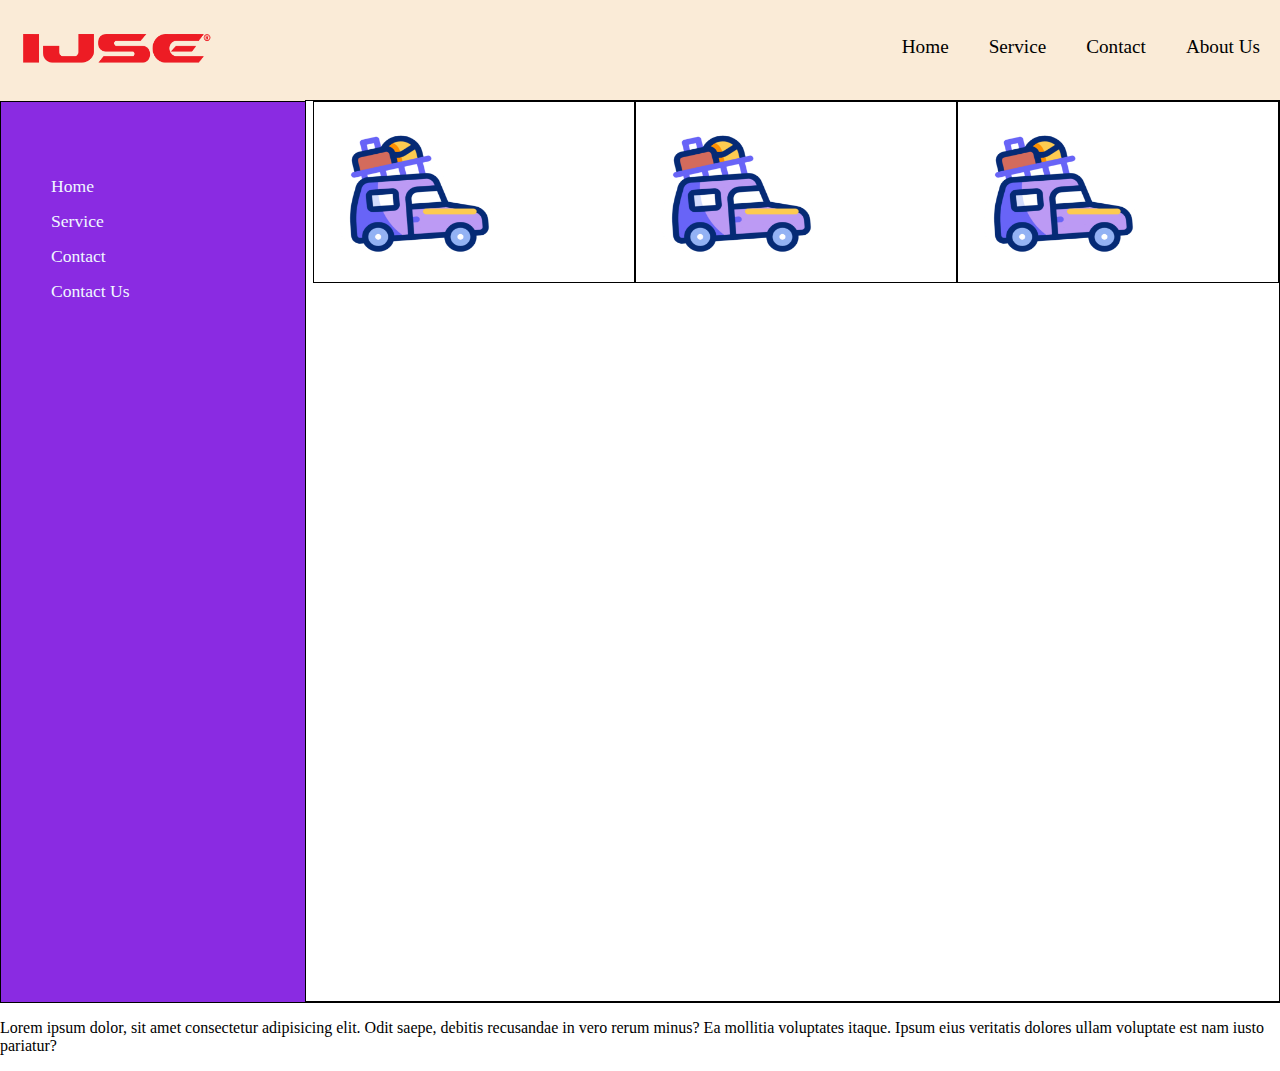
==== cases/case-2.html @ 4d328593 "case-1 , case-2 half complete , case-4 , case-5 and case-6 is complete" ====
<!DOCTYPE html>
<html lang="en">
<head>
    <meta charset="UTF-8">
    <meta name="viewport" content="width=device-width, initial-scale=1.0">
    <title>case-2</title>
    <link rel="stylesheet" href="/css/case-2.css">
</head>
<body>
    <header>
        <div>
            <img src="/assests/icons/ijse.png" alt="">
        </div>
        <div>
            <nav>
                <ul>
                    <li class="list"><a href="#">Home</a></li>
                    <li class="list"><a href="#">Service</a></li>
                    <li class="list"><a href="#">Contact</a></li>
                    <li class="list"><a href="#">About Us</a></li>
                </ul>
            </nav>
        </div>
    </header>
    <main>
        <section>
            <div class="fram">
                <ul id="side-bar">
                    <li>Home</li>
                    <li>Service</li>
                    <li>Contact</li>
                    <li>Contact Us</li>
                </ul>
                <div class="container">
                    <div class="box">
                        <img id="img" src="/assests/image/car.gif" alt="funny car png GIF">
                    </div>
                    <div class="box">
                        <img id="img" src="/assests/image/car.gif" alt="funny car png GIF">
                    </div>
                    <div class="box">
                        <img id="img" src="/assests/image/car.gif" alt="funny car png GIF">
                    </div>
                </div>
            </div>
            <p>
                Lorem ipsum dolor, sit amet consectetur adipisicing elit. Odit saepe, debitis recusandae in vero rerum minus? Ea mollitia voluptates itaque. Ipsum eius veritatis dolores ullam voluptate est nam iusto pariatur?
            </p>
        </section>
    </main>
    <!-- <footer>
        <div id="footer">
            Developed by IJSE
        </div>
    </footer> -->
</body>
</html>
---- css/case-2.css ----
body{
    margin: 0;
}

header{
    width: 100%;
    background-color: antiquewhite;

    display: flex;
    justify-content: space-between;
}

header > div > img {
    width: 50%;
    padding: 20px;
}

.list > a{
    display: flex;
    flex-wrap: wrap;
    flex-direction: row;
    color: black;
    text-decoration: none;
    font-size: 1.2rem;
    padding: 20px;

}

ul{
    list-style: none;
    display: flex;
}

.box{
    position: relative;
    top: 0;
    width: 25vw;
    height: 20vh;
    border: 1px solid black;
}

#side-bar{
    display: flex;
    flex-direction: column;
    padding: 50px;
    line-height: 35px;
    font-size: 1.1rem;
    color: aliceblue;
}

.fram{
    width: 100%;
    height: 100vh;
    border: 1px solid black;

    background-color: blueviolet;

}

.container{
    width: 76vw;
    height: 100vh;
    border: 1px solid black;
    display: flex;
    justify-content: end;
    background-color: white;

    position: absolute;
    top: 100px;
    right: 0;
}

#img{
    width: 15vw;
    height: 20vh;
    object-fit: fill;
}

.paragraf{
    position: relative;
    top: 0;
}

/* #footer{
    position: relative;
    background-color: gray;
    text-align: center
} */
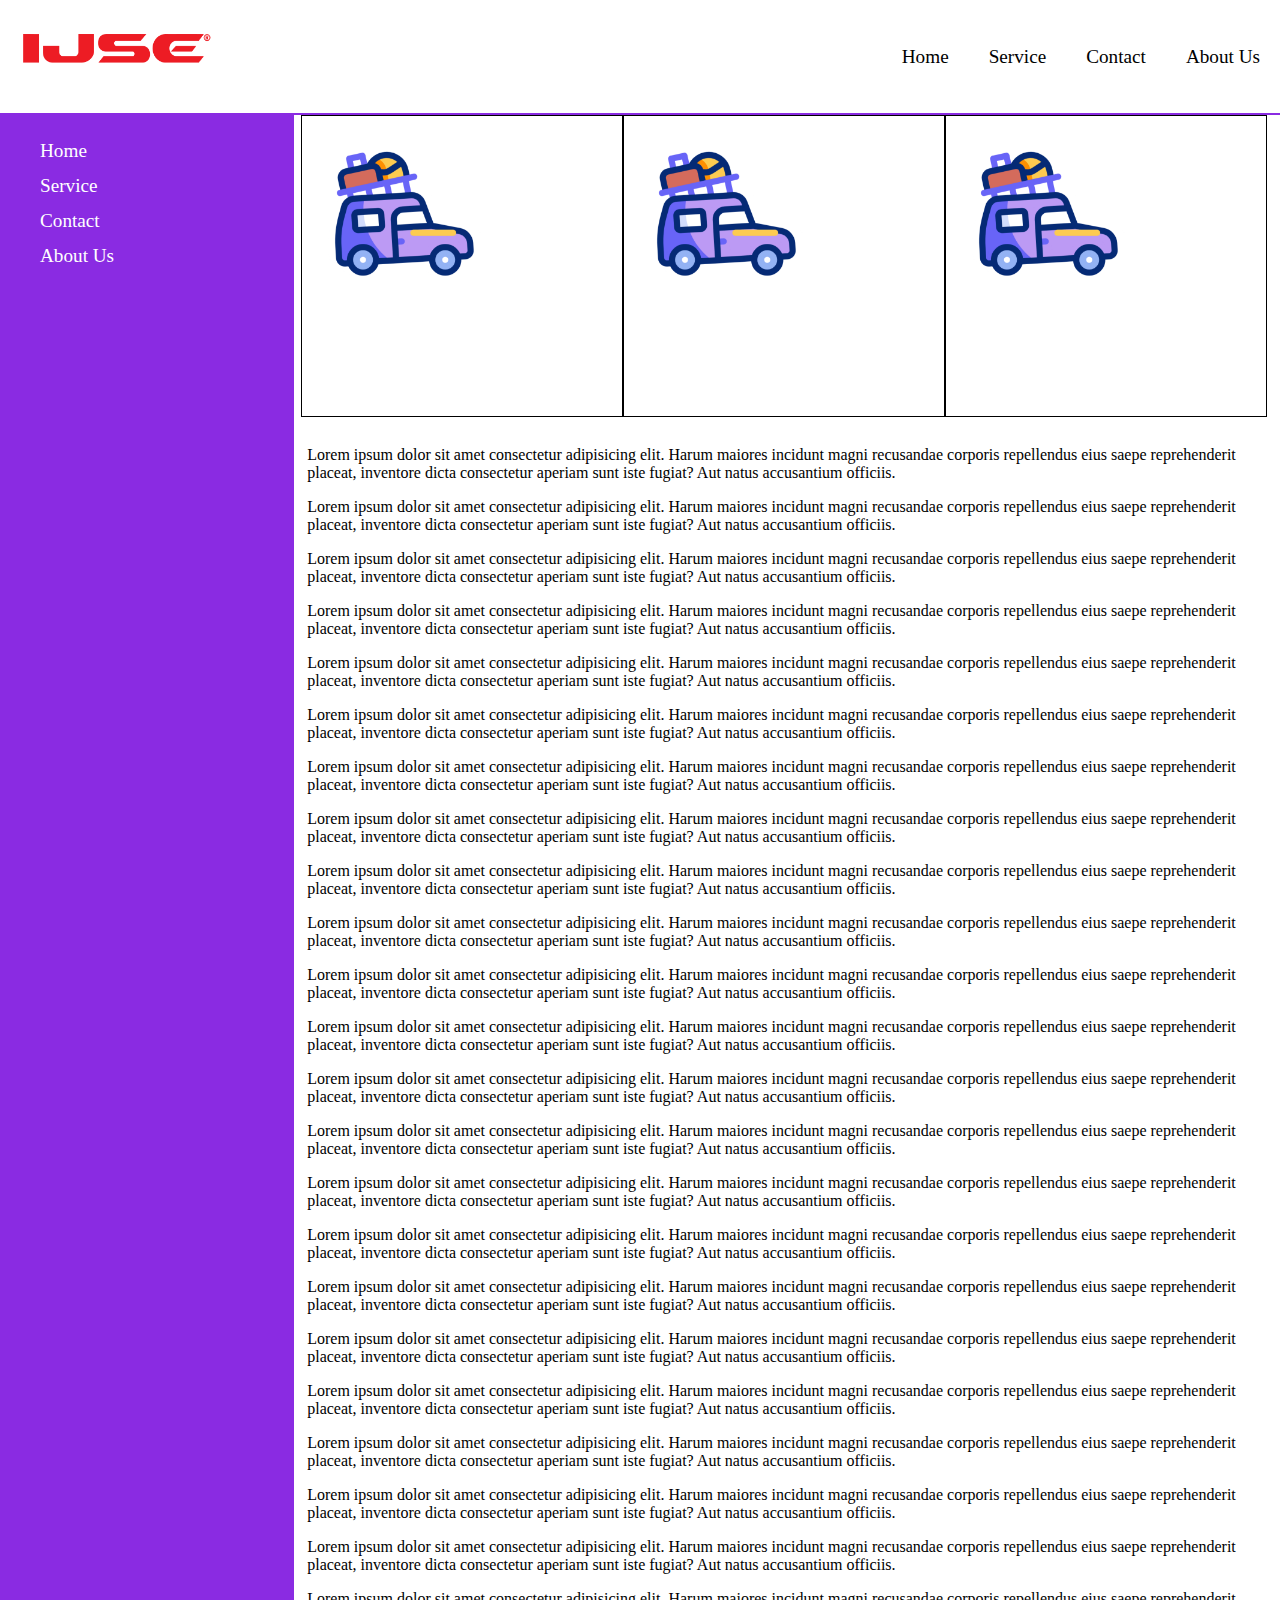
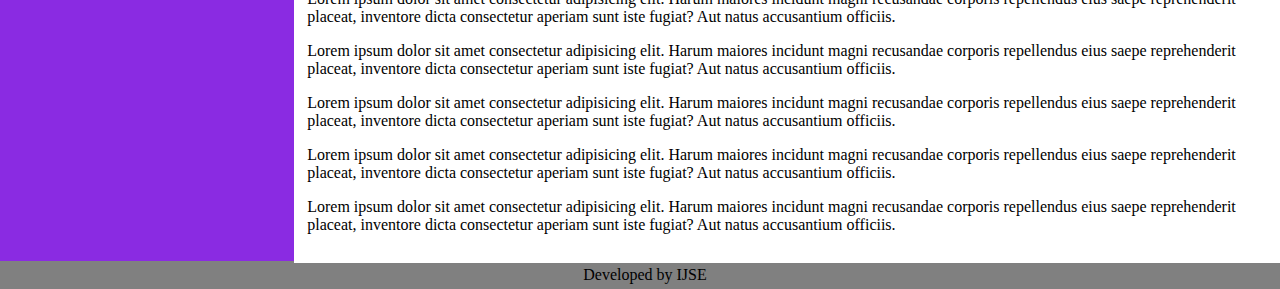
==== commit e14a9b52: "case 2 complete" ====
--- a/cases/case-2.html
+++ b/cases/case-2.html
@@ -24,34 +24,117 @@
     </header>
     <main>
         <section>
-            <div class="fram">
-                <ul id="side-bar">
-                    <li>Home</li>
-                    <li>Service</li>
-                    <li>Contact</li>
-                    <li>Contact Us</li>
-                </ul>
-                <div class="container">
-                    <div class="box">
-                        <img id="img" src="/assests/image/car.gif" alt="funny car png GIF">
+            <div class="main-box">
+                <div>
+                    <ul id="side-list">
+                        <li>Home</li>
+                        <li>Service</li>
+                        <li>Contact</li>
+                        <li>About Us</li>
+                    </ul>
+                </div>
+                <div class="white-box">
+                    <div class="container">
+                        <div id="box">
+                            <img src="/assests/image/car.gif" alt="funy car GIF png">
+                        </div>
+                        <div id="box">
+                            <img src="/assests/image/car.gif" alt="funy car GIF png">
+                        </div>
+                        <div id="box">
+                            <img src="/assests/image/car.gif" alt="funy car GIF png">
+                        </div>
                     </div>
-                    <div class="box">
-                        <img id="img" src="/assests/image/car.gif" alt="funny car png GIF">
-                    </div>
-                    <div class="box">
-                        <img id="img" src="/assests/image/car.gif" alt="funny car png GIF">
+                    <div class="paragraph">
+                        <p>
+                            Lorem ipsum dolor sit amet consectetur adipisicing elit. Harum maiores incidunt magni recusandae corporis repellendus eius saepe reprehenderit placeat, inventore dicta consectetur aperiam sunt iste fugiat? Aut natus accusantium officiis.
+                        </p>
+                        <p>
+                            Lorem ipsum dolor sit amet consectetur adipisicing elit. Harum maiores incidunt magni recusandae corporis repellendus eius saepe reprehenderit placeat, inventore dicta consectetur aperiam sunt iste fugiat? Aut natus accusantium officiis.
+                        </p>
+                        <p>
+                            Lorem ipsum dolor sit amet consectetur adipisicing elit. Harum maiores incidunt magni recusandae corporis repellendus eius saepe reprehenderit placeat, inventore dicta consectetur aperiam sunt iste fugiat? Aut natus accusantium officiis.
+                        </p>
+                        <p>
+                            Lorem ipsum dolor sit amet consectetur adipisicing elit. Harum maiores incidunt magni recusandae corporis repellendus eius saepe reprehenderit placeat, inventore dicta consectetur aperiam sunt iste fugiat? Aut natus accusantium officiis.
+                        </p>
+                        <p>
+                            Lorem ipsum dolor sit amet consectetur adipisicing elit. Harum maiores incidunt magni recusandae corporis repellendus eius saepe reprehenderit placeat, inventore dicta consectetur aperiam sunt iste fugiat? Aut natus accusantium officiis.
+                        </p>
+                        <p>
+                            Lorem ipsum dolor sit amet consectetur adipisicing elit. Harum maiores incidunt magni recusandae corporis repellendus eius saepe reprehenderit placeat, inventore dicta consectetur aperiam sunt iste fugiat? Aut natus accusantium officiis.
+                        </p>
+                        <p>
+                            Lorem ipsum dolor sit amet consectetur adipisicing elit. Harum maiores incidunt magni recusandae corporis repellendus eius saepe reprehenderit placeat, inventore dicta consectetur aperiam sunt iste fugiat? Aut natus accusantium officiis.
+                        </p>
+                        <p>
+                            Lorem ipsum dolor sit amet consectetur adipisicing elit. Harum maiores incidunt magni recusandae corporis repellendus eius saepe reprehenderit placeat, inventore dicta consectetur aperiam sunt iste fugiat? Aut natus accusantium officiis.
+                        </p>
+                        <p>
+                            Lorem ipsum dolor sit amet consectetur adipisicing elit. Harum maiores incidunt magni recusandae corporis repellendus eius saepe reprehenderit placeat, inventore dicta consectetur aperiam sunt iste fugiat? Aut natus accusantium officiis.
+                        </p>
+                        <p>
+                            Lorem ipsum dolor sit amet consectetur adipisicing elit. Harum maiores incidunt magni recusandae corporis repellendus eius saepe reprehenderit placeat, inventore dicta consectetur aperiam sunt iste fugiat? Aut natus accusantium officiis.
+                        </p>
+                        <p>
+                            Lorem ipsum dolor sit amet consectetur adipisicing elit. Harum maiores incidunt magni recusandae corporis repellendus eius saepe reprehenderit placeat, inventore dicta consectetur aperiam sunt iste fugiat? Aut natus accusantium officiis.
+                        </p>
+                        <p>
+                            Lorem ipsum dolor sit amet consectetur adipisicing elit. Harum maiores incidunt magni recusandae corporis repellendus eius saepe reprehenderit placeat, inventore dicta consectetur aperiam sunt iste fugiat? Aut natus accusantium officiis.
+                        </p>
+                        <p>
+                            Lorem ipsum dolor sit amet consectetur adipisicing elit. Harum maiores incidunt magni recusandae corporis repellendus eius saepe reprehenderit placeat, inventore dicta consectetur aperiam sunt iste fugiat? Aut natus accusantium officiis.
+                        </p>
+                        <p>
+                            Lorem ipsum dolor sit amet consectetur adipisicing elit. Harum maiores incidunt magni recusandae corporis repellendus eius saepe reprehenderit placeat, inventore dicta consectetur aperiam sunt iste fugiat? Aut natus accusantium officiis.
+                        </p>
+                        <p>
+                            Lorem ipsum dolor sit amet consectetur adipisicing elit. Harum maiores incidunt magni recusandae corporis repellendus eius saepe reprehenderit placeat, inventore dicta consectetur aperiam sunt iste fugiat? Aut natus accusantium officiis.
+                        </p>
+                        <p>
+                            Lorem ipsum dolor sit amet consectetur adipisicing elit. Harum maiores incidunt magni recusandae corporis repellendus eius saepe reprehenderit placeat, inventore dicta consectetur aperiam sunt iste fugiat? Aut natus accusantium officiis.
+                        </p>
+                        <p>
+                            Lorem ipsum dolor sit amet consectetur adipisicing elit. Harum maiores incidunt magni recusandae corporis repellendus eius saepe reprehenderit placeat, inventore dicta consectetur aperiam sunt iste fugiat? Aut natus accusantium officiis.
+                        </p>
+                        <p>
+                            Lorem ipsum dolor sit amet consectetur adipisicing elit. Harum maiores incidunt magni recusandae corporis repellendus eius saepe reprehenderit placeat, inventore dicta consectetur aperiam sunt iste fugiat? Aut natus accusantium officiis.
+                        </p>
+                        <p>
+                            Lorem ipsum dolor sit amet consectetur adipisicing elit. Harum maiores incidunt magni recusandae corporis repellendus eius saepe reprehenderit placeat, inventore dicta consectetur aperiam sunt iste fugiat? Aut natus accusantium officiis.
+                        </p>
+                        <p>
+                            Lorem ipsum dolor sit amet consectetur adipisicing elit. Harum maiores incidunt magni recusandae corporis repellendus eius saepe reprehenderit placeat, inventore dicta consectetur aperiam sunt iste fugiat? Aut natus accusantium officiis.
+                        </p>
+                        <p>
+                            Lorem ipsum dolor sit amet consectetur adipisicing elit. Harum maiores incidunt magni recusandae corporis repellendus eius saepe reprehenderit placeat, inventore dicta consectetur aperiam sunt iste fugiat? Aut natus accusantium officiis.
+                        </p>
+                        <p>
+                            Lorem ipsum dolor sit amet consectetur adipisicing elit. Harum maiores incidunt magni recusandae corporis repellendus eius saepe reprehenderit placeat, inventore dicta consectetur aperiam sunt iste fugiat? Aut natus accusantium officiis.
+                        </p>
+                        <p>
+                            Lorem ipsum dolor sit amet consectetur adipisicing elit. Harum maiores incidunt magni recusandae corporis repellendus eius saepe reprehenderit placeat, inventore dicta consectetur aperiam sunt iste fugiat? Aut natus accusantium officiis.
+                        </p>
+                        <p>
+                            Lorem ipsum dolor sit amet consectetur adipisicing elit. Harum maiores incidunt magni recusandae corporis repellendus eius saepe reprehenderit placeat, inventore dicta consectetur aperiam sunt iste fugiat? Aut natus accusantium officiis.
+                        </p>
+                        <p>
+                            Lorem ipsum dolor sit amet consectetur adipisicing elit. Harum maiores incidunt magni recusandae corporis repellendus eius saepe reprehenderit placeat, inventore dicta consectetur aperiam sunt iste fugiat? Aut natus accusantium officiis.
+                        </p>
+                        <p>
+                            Lorem ipsum dolor sit amet consectetur adipisicing elit. Harum maiores incidunt magni recusandae corporis repellendus eius saepe reprehenderit placeat, inventore dicta consectetur aperiam sunt iste fugiat? Aut natus accusantium officiis.
+                        </p>
+                        <p>
+                            Lorem ipsum dolor sit amet consectetur adipisicing elit. Harum maiores incidunt magni recusandae corporis repellendus eius saepe reprehenderit placeat, inventore dicta consectetur aperiam sunt iste fugiat? Aut natus accusantium officiis.
+                        </p>
                     </div>
                 </div>
             </div>
-            <p>
-                Lorem ipsum dolor, sit amet consectetur adipisicing elit. Odit saepe, debitis recusandae in vero rerum minus? Ea mollitia voluptates itaque. Ipsum eius veritatis dolores ullam voluptate est nam iusto pariatur?
-            </p>
         </section>
     </main>
-    <!-- <footer>
-        <div id="footer">
-            Developed by IJSE
-        </div>
-    </footer> -->
+           
+    <footer>
+        Developed by IJSE
+    </footer>
 </body>
 </html>--- a/css/case-2.css
+++ b/css/case-2.css
@@ -4,7 +4,7 @@
 
 header{
     width: 100%;
-    background-color: antiquewhite;
+    background-color: white;
 
     display: flex;
     justify-content: space-between;
@@ -23,66 +23,69 @@
     text-decoration: none;
     font-size: 1.2rem;
     padding: 20px;
-
 }
 
 ul{
     list-style: none;
     display: flex;
+    line-height: 35px;
+    color: white;
+    font-size: 1.2rem;
+
+    position: relative;
+    left: 0;
 }
 
-.box{
+.main-box{
     position: relative;
-    top: 0;
-    width: 25vw;
-    height: 20vh;
-    border: 1px solid black;
+    background-color: blueviolet;
+
+    display: flex;
+    justify-content: space-between;
+
+    width: 100%;
 }
 
-#side-bar{
+#side-list{
     display: flex;
+    flex-wrap: wrap;
     flex-direction: column;
-    padding: 50px;
-    line-height: 35px;
-    font-size: 1.1rem;
-    color: aliceblue;
 }
 
-.fram{
+footer{
     width: 100%;
-    height: 100vh;
-    border: 1px solid black;
+    padding: 5px;
+    background-color: gray;
+    text-align: center;
+}
 
-    background-color: blueviolet;
-
+img{
+    width: 15vw;
+    object-fit: contain;
 }
 
 .container{
     width: 76vw;
-    height: 100vh;
-    border: 1px solid black;
     display: flex;
     justify-content: end;
-    background-color: white;
 
-    position: absolute;
-    top: 100px;
+    position: relative;
     right: 0;
 }
 
-#img{
-    width: 15vw;
-    height: 20vh;
-    object-fit: fill;
+.white-box{
+    position: relative;
+    top: 2px;
+    background-color: white;
 }
 
-.paragraf{
-    position: relative;
-    top: 0;
+.paragraph{
+    width: 75vw;
+    padding: 1vw;
 }
 
-/* #footer{
-    position: relative;
-    background-color: gray;
-    text-align: center
-} */+#box{
+    width: 25vw;
+    height: 300px;
+    border: 1px solid black;
+}